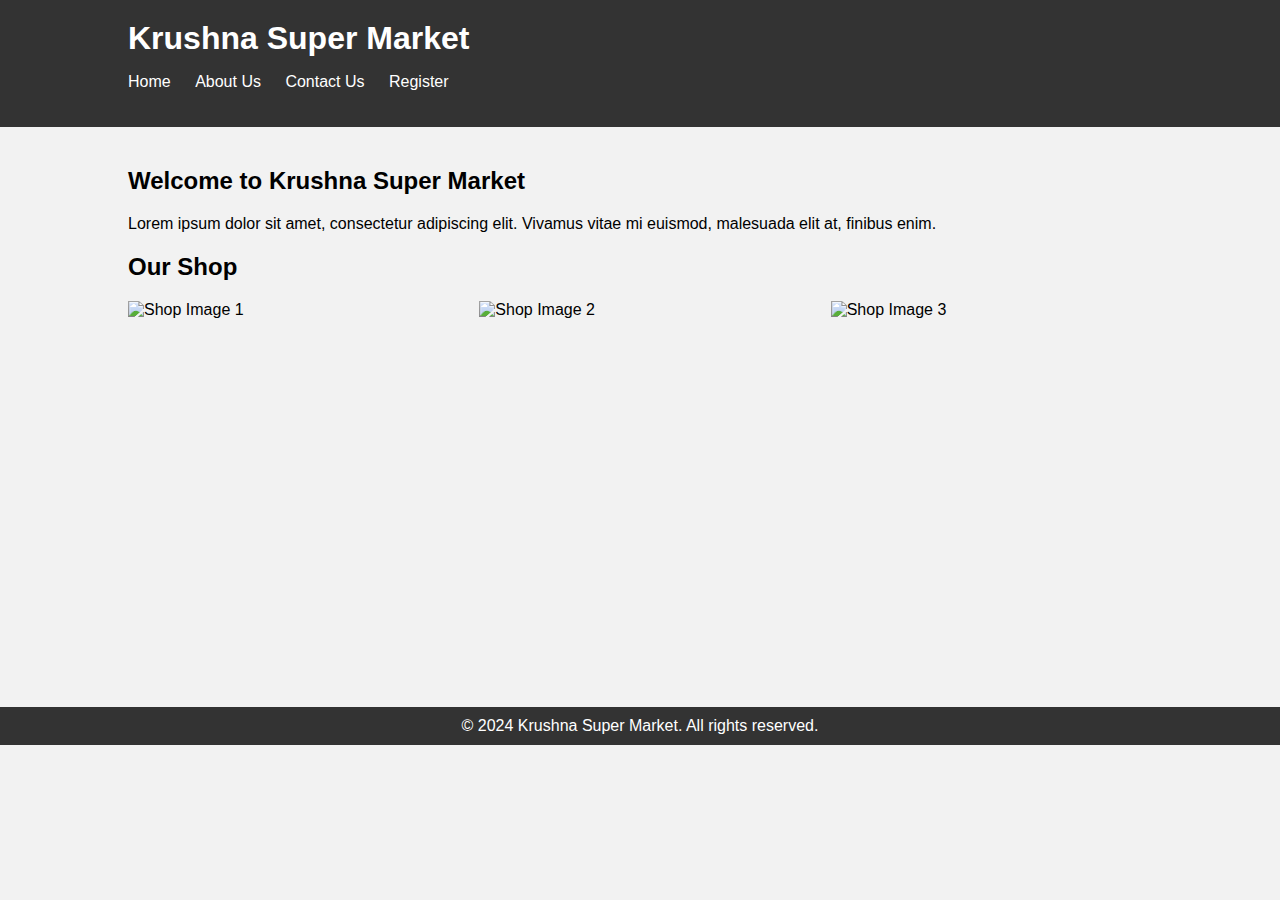
==== index.html @ f01f50cf "This is first commit" ====
<!DOCTYPE html>
<html lang="en">
<head>
  <meta charset="UTF-8">
  <meta name="viewport" content="width=device-width, initial-scale=1.0">
  <title>Krushna Super Market</title>
  <style>
    body {
      font-family: Arial, sans-serif;
      margin: 0;
      padding: 0;
      background-color: #f2f2f2;
    }

    .container {
      width: 80%;
      margin: 0 auto;
    }

    header {
      background-color: #333;
      color: #fff;
      padding: 20px 0;
    }

    header h1 {
      margin: 0;
    }

    nav ul {
      list-style-type: none;
      padding: 0;
    }

    nav ul li {
      display: inline;
      margin-right: 20px;
    }

    nav ul li a {
      text-decoration: none;
      color: #fff;
    }

    main {
      padding: 20px 0;
    }

    footer {
      background-color: #333;
      color: #fff;
      text-align: center;
      padding: 10px 0;
    }

    footer p {
      margin: 0;
    }

    /* Gallery */
    .gallery {
      display: grid;
      grid-template-columns: repeat(auto-fit, minmax(250px, 1fr));
      gap: 30px; /* Adjust the gap between images */
    }

    .gallery img {
      max-width: 100%;
      height: auto;
    }

    .middle-image {
      height: 00px; 
    
    }

    /* Responsive Layout */
    @media screen and (max-width: 768px) {
      .container {
        width: 90%;
      }

      header {
        padding: 10px 0;
      }

      header h1 {
        font-size: 1.5em;
      }

      nav ul li {
        margin-right: 10px;
      }

      main {
        padding: 10px 0;
      }

      footer {
        padding: 5px 0;
      }
    }
    .kal{
      display:flex;
      flex-direction: column;
      justify-content: center;
    
    }
    .kal img{
      height:350px;
      width:350px;
    }
  </style>
</head>
<body>
  <header>
    <div class="container">
      <h1>Krushna Super Market</h1>
      <nav>
        <ul>
          <li><a href="#index">Home</a></li>
          <li><a href="about.html">About Us</a></li>
          <li><a href="contact.html">Contact Us</a></li>
          <li><a href="register.html">Register</a></li>
        </ul>
      </nav>
    </div>
  </header>

  <main>
    <div class="container">
      <section>
        <h2>Welcome to Krushna Super Market</h2>
        <p>Lorem ipsum dolor sit amet, consectetur adipiscing elit. Vivamus vitae mi euismod, malesuada elit at, finibus enim.</p>
      </section>

      <!-- Space for Shop Pictures -->
      <section id="shop-pictures">
        <h2>Our Shop</h2>
        <div class="kal"><div class="gallery">
          <img src="front gate.jpg" alt="Shop Image 1">
          <img src="kirana-stores.jpg" alt="Shop Image 2" class="middle-image">
          <img src="dukan front.jpg" alt="Shop Image 3">
          <!-- Add more images here -->
        </div></div>
      </section>
    </div>
  </main>
  <br>
  <br>

  <footer>
    <div class="container">
      <p>&copy; 2024 Krushna Super Market. All rights reserved.</p>
    </div>
  </footer>
</body>
</html>
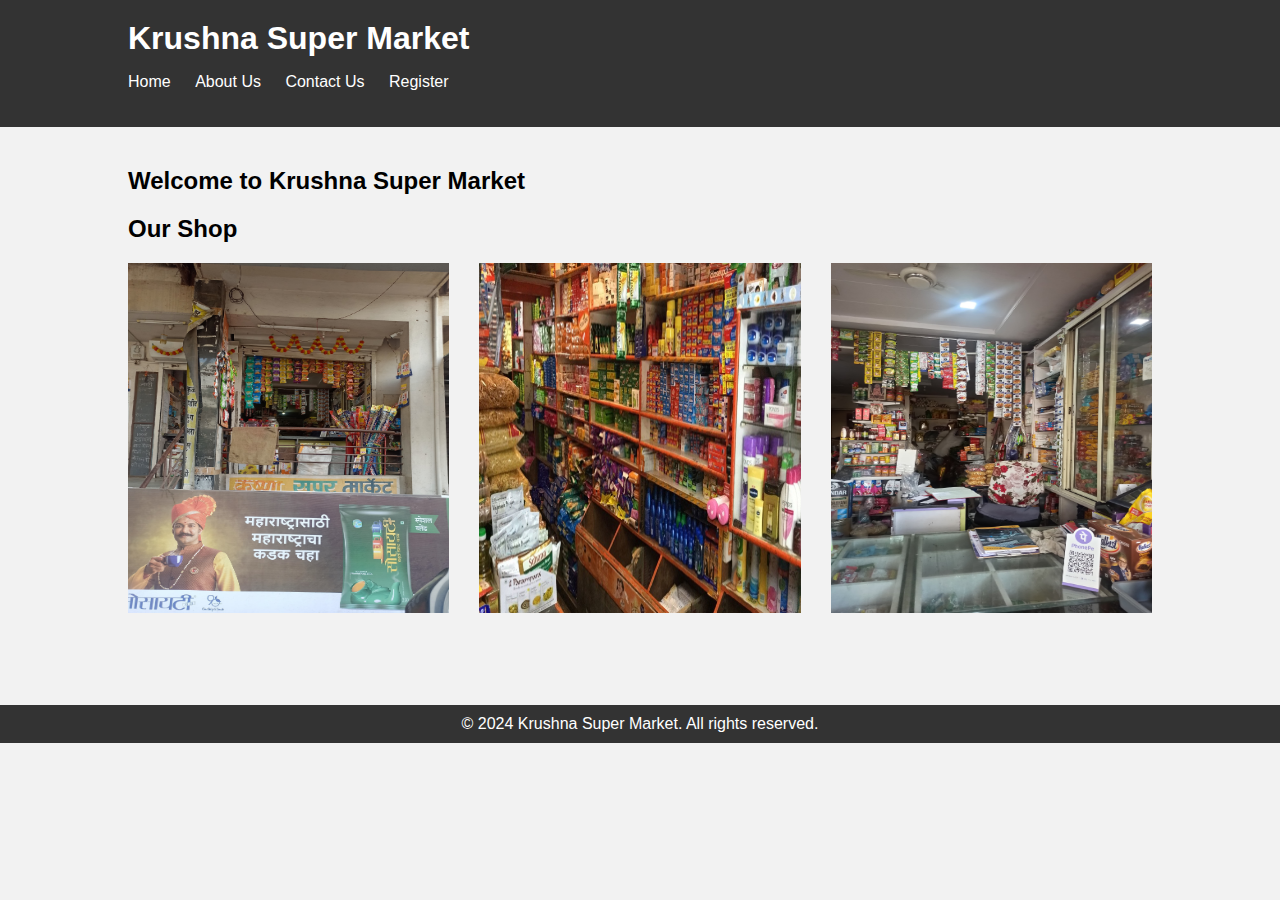
==== commit 8140fd63: "Update index.html" ====
--- a/index.html
+++ b/index.html
@@ -131,7 +131,7 @@
     <div class="container">
       <section>
         <h2>Welcome to Krushna Super Market</h2>
-        <p>Lorem ipsum dolor sit amet, consectetur adipiscing elit. Vivamus vitae mi euismod, malesuada elit at, finibus enim.</p>
+      
       </section>
 
       <!-- Space for Shop Pictures -->
@@ -148,6 +148,8 @@
   </main>
   <br>
   <br>
+  <br>
+  <br>
 
   <footer>
     <div class="container">
